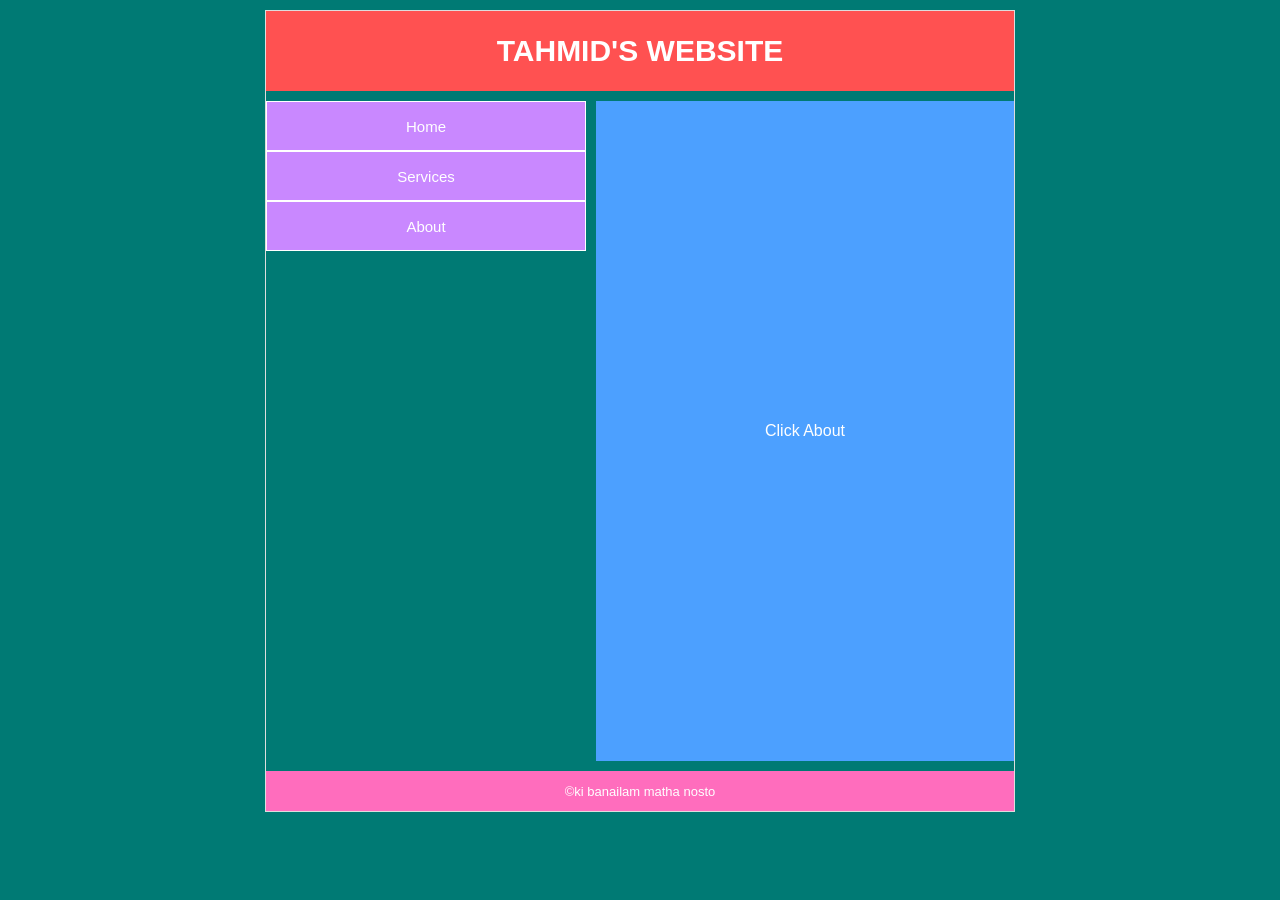
==== index.html @ 6fb1d3e4 "Rename web.html to index.html" ====
<!DOCTYPE html>
<html lang="en">
<head>
    <meta charset="UTF-8">
    <meta name="viewport" content="width=device-width, initial-scale=1.0">
    <title>Home</title>
    <link rel="icon" type="image/png" href="photo.jpg">
    <link rel="stylesheet" href="style.css">
</head>
<body>
    <main>
        <div class="div1">Tahmid's Website</div>
        <div class="div2">
            <ul>
                <li><a href="#">Home</a></li>
                <li><a href="#">Services</a></li>
                <li><a href="about.html">About</a></li>
            </ul>
        </div>
        <div class="div3">
            Click About
        </div>
        <div class="div4">&copy;ki banailam matha nosto</div>
    </main>
</body>
</html>
---- style.css ----
*{
    margin: 0;
    padding: 0;
    box-sizing: border-box;
    background-color: #007a74;
    font-family: Arial, Helvetica, sans-serif;
    text-align: center;
}
main{
    height: 802px;
    width: 750px;
    margin: 10px auto;
    color: white;
    border: solid #ddd 1px;
    display: grid;
    grid-template-rows: 80px 660px 40px;
    grid-template-columns: repeat(2, 1fr) 150px;
    grid-gap: 10px;
    
}

.div1{
    background-color: rgb(255, 81, 81);
    grid-column: 1/-1;
    display: flex;
    align-items: center;
    justify-content: center;
    font-size: 30px;
    font-weight: bold;
    text-transform: uppercase;
}
.div2{
    background-color: rgb(125, 250, 86);
    display: flex;
    
    
}
.div3{ 
    background-color: rgb(76, 160, 255);
    grid-column: 2/-1;
    justify-content: center;
    align-items: center;
    display: flex;
    
}
.div4{
    background-color: rgb(255, 109, 189);
    grid-column: 1/-1;
    display: flex;
    align-items: center;
    justify-content: center;
    font-size: small;
}
.div2 ul{
    list-style: none;

}

.div2 ul li{
    background-color: #c988ff;
    width: 320px;
    border: 1px solid #fff;
    height: 50px;
    text-align: center;
    float: left;
    color: white;
    font-size: 15px;
    display: flex;
    justify-content: center;
    align-items: center;
}

.div2 ul li:hover{
    background-color: #b03df3;
    transition: all ease-in 0.5s;
}

.div2 ul li a{
    background-color: #c988ff;
    text-decoration: none;
    color: white;
    text-align: center;
    justify-content: center;
    align-items: center;
}
.div2 ul li a:hover{
    background-color: #b03df3;
    font-weight: bold;
}
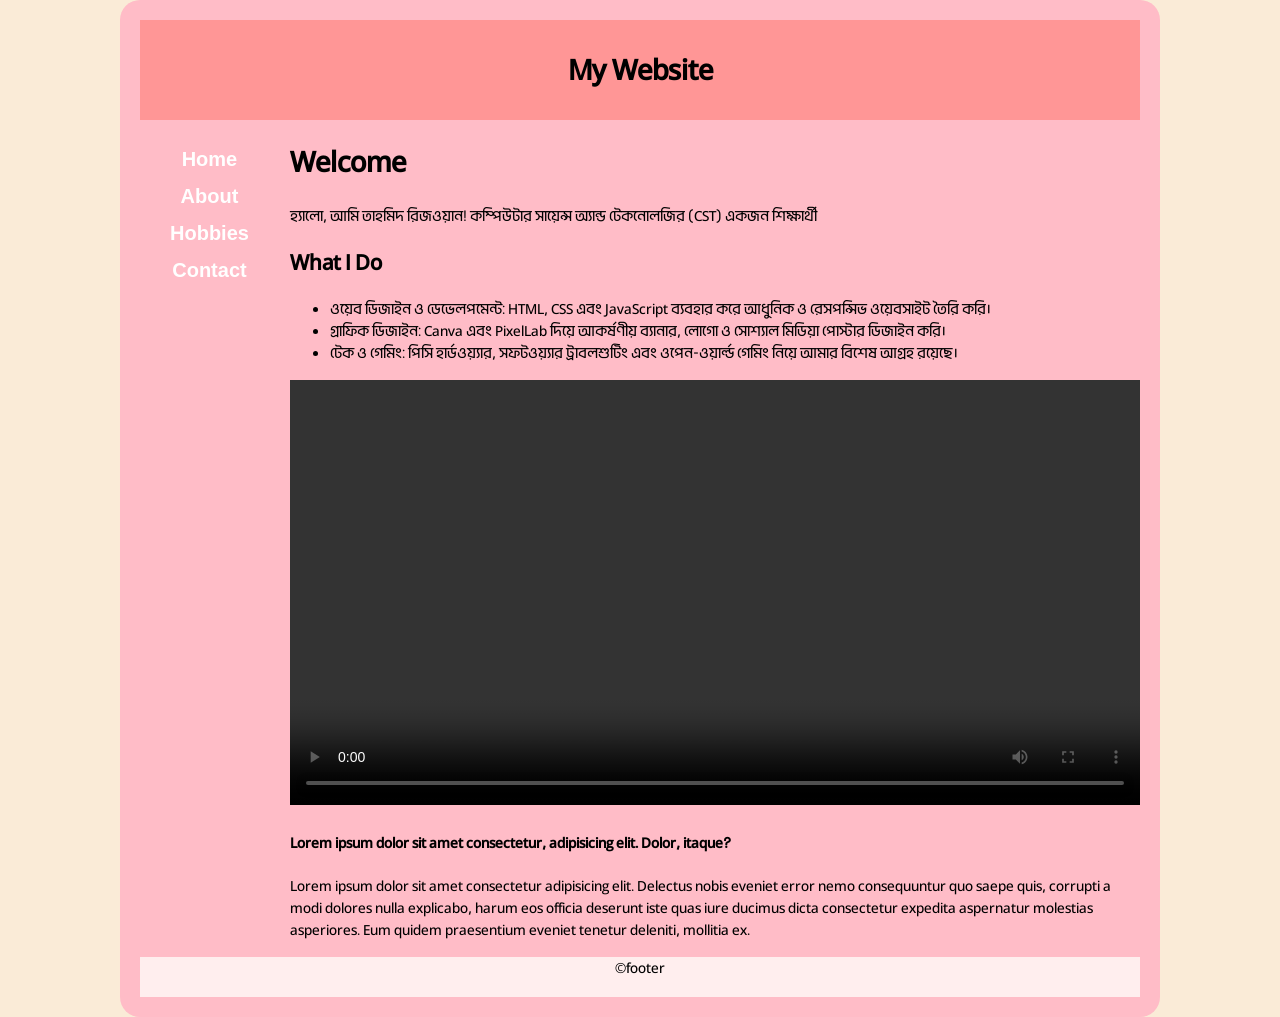
==== commit f5c6999e: "Add files via upload" ====
--- a/index.html
+++ b/index.html
@@ -4,23 +4,43 @@
     <meta charset="UTF-8">
     <meta name="viewport" content="width=device-width, initial-scale=1.0">
     <title>Home</title>
+    <link rel="stylesheet" href="style.css">
     <link rel="icon" type="image/png" href="photo.jpg">
-    <link rel="stylesheet" href="style.css">
 </head>
 <body>
-    <main>
-        <div class="div1">Tahmid's Website</div>
-        <div class="div2">
-            <ul>
-                <li><a href="#">Home</a></li>
-                <li><a href="#">Services</a></li>
-                <li><a href="about.html">About</a></li>
-            </ul>
+    <div class="main">
+        <div class="header">
+            <h1>My Website</h1>
         </div>
-        <div class="div3">
-            Click About
+        <div class="content">
+            <div class="nav">
+                <ul>
+                    <li><a href="index.html">Home</a></li>
+                    <li><a href="about.html">About</a></li>
+                    <li><a href="hobbies.html">Hobbies</a></li>
+                    <li><a href="contact.html">Contact</a></li>
+                </ul>
+            </div>
+            <div class="art">
+                <h1>Welcome</h1>
+                <p>
+                    হ্যালো, আমি তাহমিদ রিজওয়ান!
+
+                    কম্পিউটার সায়েন্স অ্যান্ড টেকনোলজির (CST) একজন শিক্ষার্থী
+                </p>
+                <h2>What I Do</h2>
+                <ul>
+                    <li>ওয়েব ডিজাইন ও ডেভেলপমেন্ট: HTML, CSS এবং JavaScript ব্যবহার করে আধুনিক ও রেসপন্সিভ ওয়েবসাইট তৈরি করি।</li>
+                    <li>গ্রাফিক ডিজাইন: Canva এবং PixelLab দিয়ে আকর্ষণীয় ব্যানার, লোগো ও সোশ্যাল মিডিয়া পোস্টার ডিজাইন করি।</li>
+                    <li>টেক ও গেমিং: পিসি হার্ডওয়্যার, সফটওয়্যার ট্রাবলশুটিং এবং ওপেন-ওয়ার্ল্ড গেমিং নিয়ে আমার বিশেষ আগ্রহ রয়েছে।</li>
+                </ul>
+                <video style="width: 100%;" controls src="the-last-of-us-abandoned-window-4k.mp4"></video>
+                <h4>Lorem ipsum dolor sit amet consectetur, adipisicing elit. Dolor, itaque?</h4>
+                <p>Lorem ipsum dolor sit amet consectetur adipisicing elit. Delectus nobis eveniet error nemo consequuntur quo saepe quis, corrupti a modi dolores nulla explicabo, harum eos officia deserunt iste quas iure ducimus dicta consectetur expedita aspernatur molestias asperiores. Eum quidem praesentium eveniet tenetur deleniti, mollitia ex.</p>
+                
+            </div>
         </div>
-        <div class="div4">&copy;ki banailam matha nosto</div>
-    </main>
+        <div class="footer">&copy;footer</div>
+    </div>
 </body>
-</html>
+</html>
--- a/style.css
+++ b/style.css
@@ -1,89 +1,91 @@
-*{
+@font-face {
+    font-family: 'BanglaFont';
+    src: url(Li\ Ador\ Noirrit\ Regular.ttf);
+}
+body{
     margin: 0;
     padding: 0;
-    box-sizing: border-box;
-    background-color: #007a74;
-    font-family: Arial, Helvetica, sans-serif;
-    text-align: center;
+    background-color: antiquewhite;
+    font-family: 'BanglaFont' , sans-serif;
 }
-main{
-    height: 802px;
-    width: 750px;
-    margin: 10px auto;
-    color: white;
-    border: solid #ddd 1px;
-    display: grid;
-    grid-template-rows: 80px 660px 40px;
-    grid-template-columns: repeat(2, 1fr) 150px;
-    grid-gap: 10px;
-    
+.main{
+    margin: auto;
+    padding: 20px;
+    height: 100%;
+    width: 1000px;
+    background-color: rgb(255, 188, 199);
+    border-radius: 20px;
 }
-
-.div1{
-    background-color: rgb(255, 81, 81);
-    grid-column: 1/-1;
-    display: flex;
-    align-items: center;
-    justify-content: center;
-    font-size: 30px;
-    font-weight: bold;
-    text-transform: uppercase;
-}
-.div2{
-    background-color: rgb(125, 250, 86);
-    display: flex;
-    
-    
-}
-.div3{ 
-    background-color: rgb(76, 160, 255);
-    grid-column: 2/-1;
-    justify-content: center;
-    align-items: center;
-    display: flex;
-    
-}
-.div4{
-    background-color: rgb(255, 109, 189);
-    grid-column: 1/-1;
-    display: flex;
-    align-items: center;
-    justify-content: center;
-    font-size: small;
-}
-.div2 ul{
-    list-style: none;
-
-}
-
-.div2 ul li{
-    background-color: #c988ff;
-    width: 320px;
-    border: 1px solid #fff;
-    height: 50px;
-    text-align: center;
-    float: left;
-    color: white;
-    font-size: 15px;
+.header{
     display: flex;
     justify-content: center;
     align-items: center;
+    width: 100%;
+    height: 100px;
+    background-color: rgb(350, 150, 150);
+    cursor: pointer;
+    transition: background-color 1s ease;
+    
+}
+.header:hover{
+    background-color: rgb(255, 205, 205);
+    
+}
+.content{
+    width: 100%;
+    height: auto;
+    background-color: transparent;
+    
+    display: flex;
+}
+.nav{
+    list-style: none;
+    
+    height: 100%;
+    width: 150px;
+    display: flex;
+    
+    background-color: transparent;
+}
+.nav li{
+    list-style: none;
+    
+}
+.nav li a{
+    font-family: Arial, Helvetica, sans-serif;
+    font-weight: bold;
+    text-align: center;
+    color: white;
+    text-decoration: none;
+    display: block;
+    font-size: 20px;
+    margin: 10px -30px;
+    background-color: transparent;
+    padding: 2px 20px;
+    border-radius: 10px;
+    transition: all 0.5s ease;
+    
+}
+.nav li a:hover{
+    
+    background-color: transparent;
+    box-shadow: 0 0 15px white;
+}
+.art{
+    height: 100%;
+    width: 850px;
+    background-color: transparent;
 }
 
-.div2 ul li:hover{
-    background-color: #b03df3;
-    transition: all ease-in 0.5s;
+
+.art img{
+    width: 100%;
 }
-
-.div2 ul li a{
-    background-color: #c988ff;
-    text-decoration: none;
-    color: white;
+.footer{
+    background-color: rgb(255, 238, 238) ;
+    height: 40px;
+    width: 100%;
     text-align: center;
     justify-content: center;
-    align-items: center;
+    display: flex;
 }
-.div2 ul li a:hover{
-    background-color: #b03df3;
-    font-weight: bold;
-}
